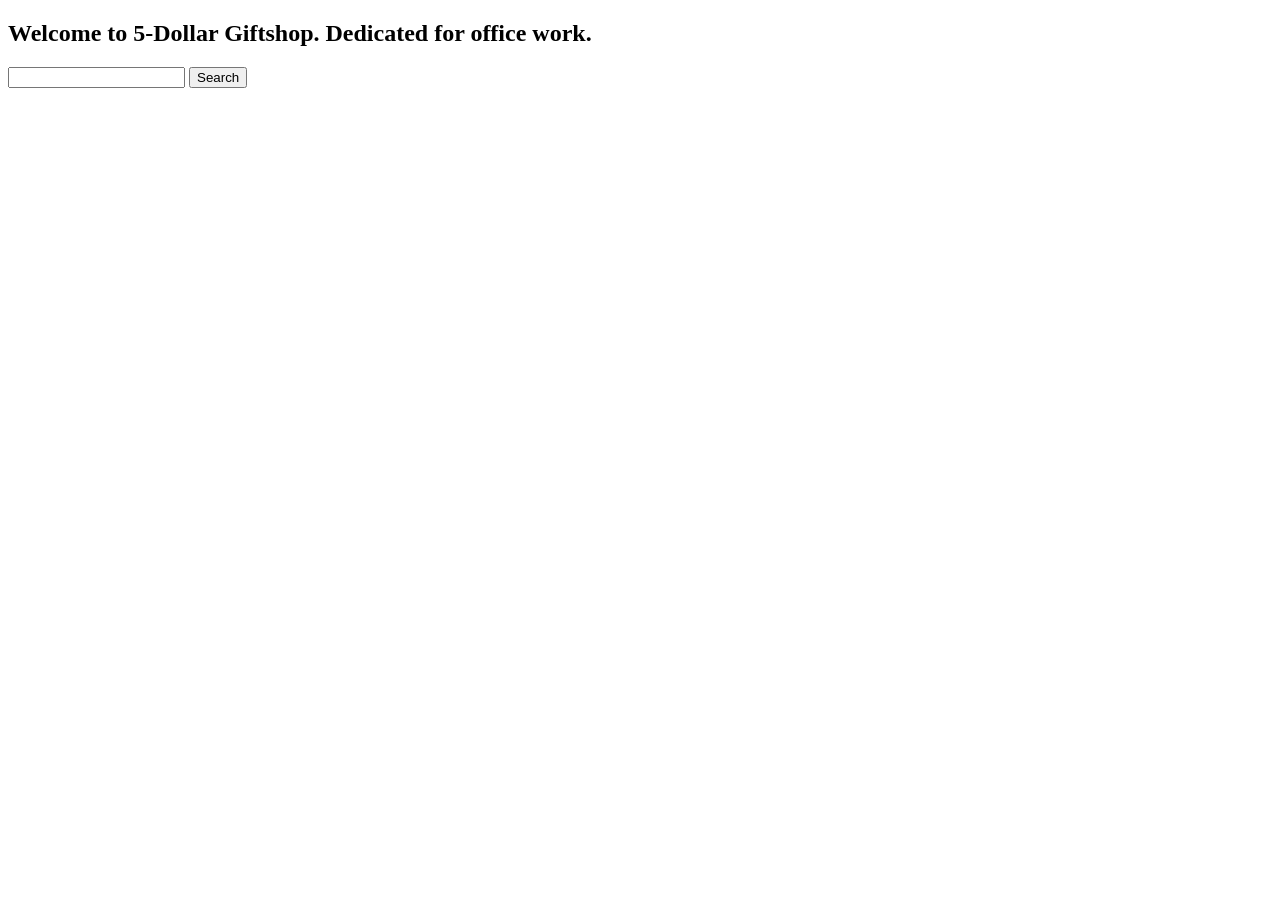
==== templates/index.html @ a0d4dd2c "First draft for ajax call" ====
<!DOCTYPE html>
<html lang="en">
    <head>
        <meta charset="UTF-8">
        <title>5-Dollar Office Gift</title>
        <script src="https://ajax.googleapis.com/ajax/libs/jquery/3.7.1/jquery.min.js"></script>
        <script>
            //1. User clicks on the search button -> Grab the budget value. 
            function search()
            {
                console.log("Button is clicked.");
                var budget = $("#budget_input").val();
                console.log("My budget: " + budget);
            }
            //2. Call the backend server URL /search/<budget> to get the result. 
            
            $.ajax(
                {
                    url: "/search/" + budget,
                    method: "GET",
                    dataType: "json",
                    success: function(response) 
                    {
                        console.log("Success:", response);
                        $("#result").html(JSON.stringify(response));
                    },
                    error: function(xhr, status, error) 
                    {
                        console.error("Error:", error);
                        $("#result").html("Something went wrong.");
                    }
                });

            //3. Render the results under the list. 

        </script>

    </head>

    <body>
        <h2>Welcome to 5-Dollar Giftshop. Dedicated for office work.</h2>
        <input type="text" id="budget_input">
        <button onclick="search()">Search</button>
    </body>

</html>
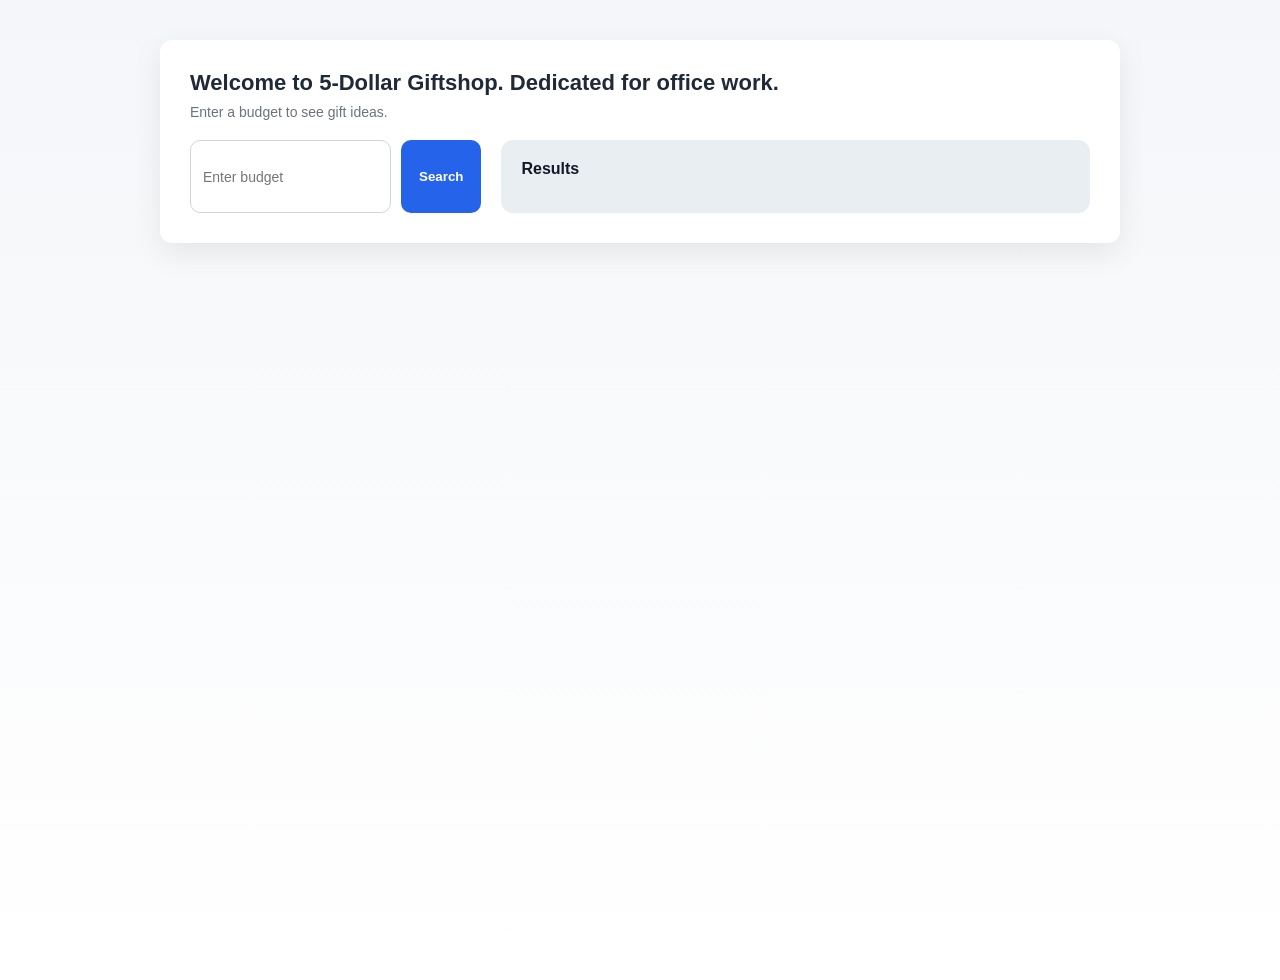
==== commit 39727489: "Will fix CSS elements on front page later" ====
--- a/templates/index.html
+++ b/templates/index.html
@@ -2,7 +2,181 @@
 <html lang="en">
     <head>
         <meta charset="UTF-8">
+        <meta name="viewport" content="width=device-width, initial-scale=1">
         <title>5-Dollar Office Gift</title>
+        <!-- <link rel="stylesheet" href="style.css"> -->
+
+    <style>
+  body {
+    margin: 0;
+    font-family: Arial, Helvetica, sans-serif;
+    background: linear-gradient(to bottom, #f4f6f9, #ffffff);
+  }
+
+  .page {
+    display: flex;
+    justify-content: center;
+    align-items: flex-start;
+    min-height: 100vh;
+    padding: 40px 20px;
+  }
+
+  .shell {
+    width: 100%;
+    max-width: 900px;
+    background: #ffffff;
+    padding: 30px;
+    border-radius: 12px;
+    box-shadow: 0 10px 30px rgba(0,0,0,0.08);
+  }
+
+  .top h2 {
+    margin: 0;
+    font-size: 22px;
+    color: #1f2937;
+  }
+
+  .subtitle {
+    margin-top: 8px;
+    color: #6b7280;
+    font-size: 14px;
+  }
+
+  /* 🔥 Force vertical stacking */
+  .content {
+    display: flex;
+    flex-direction: column;
+    gap: 20px;
+    margin-top: 20px;
+  }
+
+  .search-row {
+    display: flex;
+    gap: 10px;
+    width: 100%;
+  }
+
+  .search-row input {
+    flex: 1;
+    padding: 12px;
+    border-radius: 10px;
+    border: 1px solid #d1d5db;
+    font-size: 14px;
+  }
+
+  .search-row input:focus {
+    outline: none;
+    border-color: #2563eb;
+    box-shadow: 0 0 0 2px rgba(37,99,235,0.2);
+  }
+
+  .search-row button {
+    padding: 12px 18px;
+    border: none;
+    border-radius: 10px;
+    background-color: #2563eb;
+    color: white;
+    font-weight: bold;
+    cursor: pointer;
+    transition: background 0.2s ease;
+    white-space: nowrap;
+  }
+
+  .search-row button:hover {
+    background-color: #1d4ed8;
+  }
+
+  .results {
+    width: 100%;
+    background: #e9eef3;
+    padding: 20px;
+    border-radius: 12px;
+  }
+
+  .results-title {
+    margin: 0 0 15px 0;
+    font-weight: bold;
+    color: #111827;
+    font-size: 16px;
+  }
+
+  #result_list {
+    list-style: none;
+    padding: 0;
+    margin: 0;
+  }
+
+  /* ===== Product Row ===== */
+
+  .result-item {
+    display: flex;
+    justify-content: space-between;
+    align-items: center;
+    padding: 14px;
+    margin-bottom: 12px;
+    background: white;
+    border-radius: 12px;
+    border: 1px solid #e5e7eb;
+    transition: transform 0.15s ease, box-shadow 0.15s ease;
+  }
+
+  .result-item:hover {
+    transform: translateY(-2px);
+    box-shadow: 0 6px 14px rgba(0,0,0,0.06);
+  }
+
+  .item-left {
+    display: flex;
+    align-items: center;
+    gap: 14px;
+  }
+
+  .item-left img {
+    width: 65px;
+    height: 65px;
+    object-fit: cover;
+    border-radius: 10px;
+    border: 1px solid #e5e7eb;
+    background-color: #f3f4f6;
+    flex-shrink: 0;
+  }
+
+  .item-name {
+    font-weight: 600;
+    font-size: 15px;
+    color: #1f2937;
+  }
+
+  .item-price {
+    font-weight: bold;
+    font-size: 16px;
+    color: #2563eb;
+    white-space: nowrap;
+  }
+
+  /* ===== Responsive ===== */
+
+  @media (max-width: 600px) {
+    .search-row {
+      flex-direction: column;
+    }
+
+    .search-row button {
+      width: 100%;
+    }
+
+    .result-item {
+      flex-direction: column;
+      align-items: flex-start;
+      gap: 10px;
+    }
+
+    .item-price {
+      align-self: flex-end;
+    }
+  }
+    </style>
+
         <script src="https://ajax.googleapis.com/ajax/libs/jquery/3.7.1/jquery.min.js"></script>
         <script>
             //1. User clicks on the search button -> Grab the budget value. 
@@ -11,36 +185,81 @@
                 console.log("Button is clicked.");
                 var budget = $("#budget_input").val();
                 console.log("My budget: " + budget);
-            }
+            
             //2. Call the backend server URL /search/<budget> to get the result. 
-            
+
+            // AJAX : "Asynchronous JavaScript and XML" is a set of web development techniques that 
+            // allows web pages to communicate with a server in the background 
+            // and update content dynamically without reloading the entire page
             $.ajax(
                 {
-                    url: "/search/" + budget,
+                    url: `/search/${encodeURIComponent(budget)}`, //e.g. /search/500
                     method: "GET",
-                    dataType: "json",
-                    success: function(response) 
+                    dataType: "json", //we expect JSON back
+                    success: function(data) 
                     {
-                        console.log("Success:", response);
-                        $("#result").html(JSON.stringify(response));
+                        console.log("Success:", data);
+
+                        // TO DO: render results to page
+
+                        // Clear the previous result whenever do a new call. 
+                        $("#result_list").empty();
+                        
+                        //Use for loop to print out each element of the new call. 
+                        for(var i = 0; i < data.length; ++i)
+                        {
+                            // console.log("Test: " + data[i].name);
+                            // console.log("Test: " + data[i].price);
+                            $("#result_list").append(`
+                                <li class="result-item">
+                                    <div class="item-left">
+                                    <img src="${data[i].image_url}" alt="${data[i].name}">
+                                    <div class="item-name">${data[i].name}</div>
+                                    </div>
+                                    <div class="item-price">$${data[i].price.toFixed(2)}</div>
+                                </li>
+                                `);
+                        }
                     },
                     error: function(xhr, status, error) 
                     {
-                        console.error("Error:", error);
-                        $("#result").html("Something went wrong.");
+                        console.error("Error:", status, error, xhr.responseText);
+                        $("#data").html("Something went wrong.");
                     }
                 });
+            }
 
             //3. Render the results under the list. 
 
         </script>
 
+
     </head>
 
     <body>
+  <div class="page">
+    <div class="shell">
+
+      <div class="top">
         <h2>Welcome to 5-Dollar Giftshop. Dedicated for office work.</h2>
-        <input type="text" id="budget_input">
-        <button onclick="search()">Search</button>
-    </body>
+        <p class="subtitle">Enter a budget to see gift ideas.</p>
+      </div>
+
+      <div class="content">
+        <div class="search-row">
+          <input type="text" id="budget_input" placeholder="Enter budget">
+          <button onclick="search()">Search</button>
+          <img srou
+        </div>
+
+        <div class="results">
+          <p class="results-title">Results</p>
+          <ul id="result_list"></ul>
+        </div>
+      </div>
+
+    </div>
+  </div>
+</body>
 
 </html>
--- a/templates/style.css
+++ b/templates/style.css
@@ -0,0 +1,196 @@
+/* style.css
+   Elegant / professional styling for "5-Dollar Office Gift"
+   Uses CSS variables for easy color tweaks and includes subtle animations.
+*/
+
+/* --- Variables --- */
+:root{
+  --bg: #f6f7f9;
+  --card: #ffffff;
+  --muted: #6b7280;
+  --accent: #0f62fe;      /* primary accent */
+  --accent-2: #0b5ed7;
+  --success: #16a34a;
+  --glass: rgba(15,98,254,0.08);
+  --radius: 12px;
+  --shadow-sm: 0 6px 18px rgba(20,25,35,0.06);
+  --shadow-lg: 0 20px 50px rgba(20,25,35,0.08);
+  --max-width: 820px;
+  --transition: 200ms cubic-bezier(.2,.9,.3,1);
+  --font-sans: "Inter", ui-sans-serif, system-ui, -apple-system, "Segoe UI",
+               Roboto, "Helvetica Neue", Arial;
+}
+
+/* Import a clean system font fallback (optional). If you want Google Fonts,
+   add a <link> to the HTML head instead. */
+@import url('https://fonts.googleapis.com/css2?family=Inter:wght@300;400;600;700&display=swap');
+
+* { box-sizing: border-box; }
+html,body { height: 100%; margin: 0; padding: 0; font-family: var(--font-sans); background: linear-gradient(180deg,var(--bg), #ffffff 60%); color: #111827; -webkit-font-smoothing:antialiased; -moz-osx-font-smoothing:grayscale; }
+
+.page {
+  min-height: 100vh;
+  display: flex;
+  align-items: center;
+  justify-content: center;
+  padding: 48px 20px;
+}
+
+/* Shell / container */
+.shell {
+  width: 100%;
+  max-width: var(--max-width);
+  background: linear-gradient(180deg, rgba(255,255,255,0.9), var(--card));
+  border-radius: calc(var(--radius) + 4px);
+  box-shadow: var(--shadow-lg);
+  padding: 28px;
+  border: 1px solid rgba(15,20,30,0.03);
+  overflow: hidden;
+}
+
+/* Top area (title + subtitle) */
+.top {
+  display: flex;
+  align-items: center;
+  gap: 18px;
+  margin-bottom: 18px;
+}
+
+.top h2 {
+  margin: 0;
+  font-size: 1.35rem;
+  line-height: 1.25;
+  font-weight: 700;
+  color: #0f1724;
+}
+
+.subtitle {
+  margin: 4px 0 0 0;
+  color: var(--muted);
+  font-size: 0.95rem;
+  font-weight: 400;
+}
+
+/* Content area */
+.content {
+  display: grid;
+  grid-template-columns: 1fr;
+  gap: 18px;
+  align-items: start;
+}
+
+/* Search row */
+.search-row {
+  display:flex;
+  gap: 12px;
+  align-items: center;
+  background: linear-gradient(180deg, rgba(165, 196, 253, 0.8), rgba(220, 1, 1, 0.274));
+  padding: 14px;
+  border-radius: var(--radius);
+  box-shadow: var(--shadow-sm);
+  border: 1px solid rgba(0, 0, 0, 0.944);
+}
+
+/* Input styling */
+.search-row input[type="text"],
+.search-row input[type="search"] {
+  flex: 1;
+  padding: 12px 14px;
+  font-size: 0.98rem;
+  border-radius: 10px;
+  border: 1px solid rgba(27, 65, 140, 0.564);
+  background: rgba(200, 12, 12, 0.333);
+  outline: none;
+  transition: box-shadow var(--transition), border-color var(--transition);
+  box-shadow: 0 1px 0 rgba(8, 80, 225, 0.818);
+}
+
+.search-row input::placeholder { color: #9aa3b2; font-weight: 300; }
+
+.search-row input:focus {
+  box-shadow: 0 6px 20px rgba(15,98,254,0.08);
+  border-color: var(--accent-2);
+}
+
+/* Button styling */
+.search-row button {
+  appearance: none;
+  border: none;
+  padding: 10px 16px;
+  border-radius: 10px;
+  background: linear-gradient(180deg, var(--accent), var(--accent-2));
+  color: rgb(240, 122, 122);
+  font-weight: 600;
+  cursor: pointer;
+  transition: transform var(--transition), box-shadow var(--transition), opacity var(--transition);
+  box-shadow: 0 6px 18px rgba(80, 106, 155, 0.615);
+  min-width: 96px;
+}
+
+.search-row button:hover { transform: translateY(-2px); }
+.search-row button:active { transform: translateY(0); opacity: 0.98; }
+.search-row button:focus { outline: 3px solid rgba(15,98,254,0.14); }
+
+/* Results card */
+.results {
+  margin-top: 4px;
+  background: linear-gradient(180deg, rgba(191, 30, 30, 0.408), rgba(146, 146, 239, 0.852));
+  padding: 18px;
+  border-radius: 12px;
+  border: 1px solid rgb(15, 20, 30);
+  box-shadow: var(--shadow-sm);
+}
+
+.results-title {
+  margin: 0 0 12px 0;
+  font-size: 1rem;
+  font-weight: 600;
+  color: #111827;
+}
+
+/* Results list styling */
+#result_list {
+  list-style: none;
+  margin: 0;
+  padding: 0;
+  display: grid;
+  gap: 10px;
+}
+
+#result_list li {
+  display: flex;
+  justify-content: space-between;
+  gap: 12px;
+  padding: 10px 12px;
+  background: linear-gradient(180deg, rgb(55, 142, 229), rgb(231, 31, 31));
+  border-radius: 10px;
+  border: 1px solid rgba(93, 127, 196, 0.937);
+  box-shadow: 0 2px 6px rgb(154, 179, 228);
+  font-size: 0.98rem;
+  align-items: center;
+  transition: transform var(--transition), box-shadow var(--transition);
+}
+
+#result_list li:hover {
+  transform: translateY(-4px);
+  box-shadow: 0 12px 30px rgba(111, 147, 220, 0.975);
+}
+
+#result_list li::marker { /* no native bullets */ content: ""; }
+
+/* Item name and price */
+#result_list li span.name { font-weight: 600; color: #0f1724; }
+#result_list li span.price { color: var(--muted); min-width: 80px; text-align: right; font-weight: 600; }
+
+/* Responsive tweaks */
+@media (max-width: 560px) {
+  .shell { padding: 18px; border-radius: 10px; }
+  .top h2 { font-size: 1.1rem; }
+  .search-row { flex-direction: column; align-items: stretch; gap: 10px; }
+  .search-row button { width: 100%; min-width: 0; }
+}
+
+/* Accessibility: prefer reduced motion */
+@media (prefers-reduced-motion: reduce) {
+  * { transition: none !important; animation: none !important; }
+}
